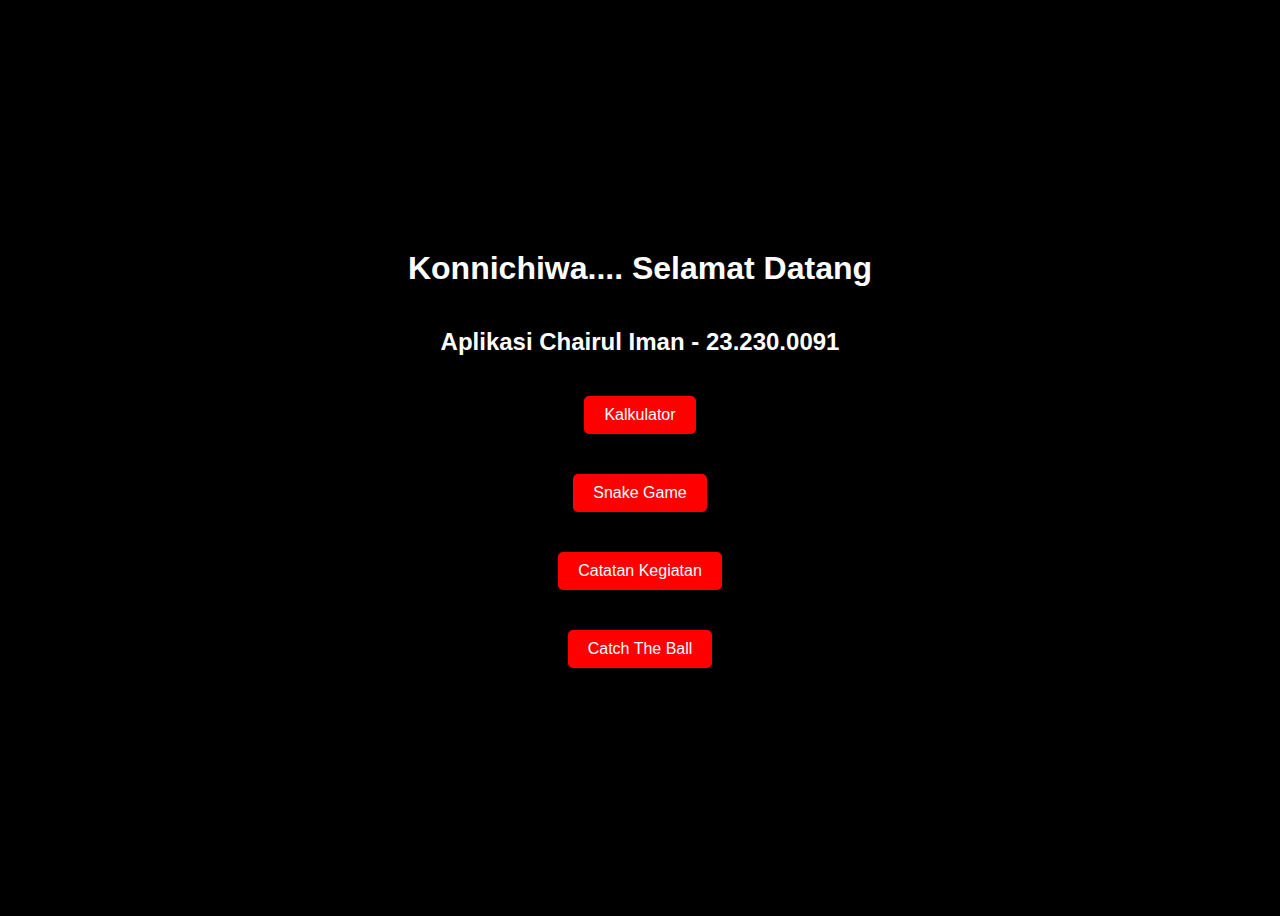
==== index.html @ 54396a52 "Add files via upload" ====
<!DOCTYPE html>
<html lang="en">
<head>
    <meta charset="UTF-8">
    <meta name="viewport" content="width=device-width, initial-scale=1.0">
    <title>Aplikasi Chairul Iman</title>
    <style>
        body {
            display: flex;
            flex-direction: column;
            align-items: center;
            justify-content: center;
            height: 100vh;
            font-family: Arial, sans-serif;
            background-color: black;
        }

        a {
            margin: 20px;
            padding: 10px 20px;
            text-decoration: none;
            color: rgb(255, 255, 255);
            background-color: #ff0000;
            border-radius: 5px;
        }

        a:hover {
            background-color: rgb(0, 68, 255);
        }

        h1 {
            font-family: 'Lucida Sans', 'Lucida Sans Regular', 'Lucida Grande', 'Lucida Sans Unicode', Geneva, Verdana, sans-serif;
            color: #fff;
        }

        h2 {
            font-family: 'Lucida Sans', 'Lucida Sans Regular', 'Lucida Grande', 'Lucida Sans Unicode', Geneva, Verdana, sans-serif;
            color: #fff;
        }
    </style>
</head>
<body>
    <h1>Konnichiwa.... Selamat Datang</h1>
    <h2>Aplikasi Chairul Iman - 23.230.0091</h2>
    <a href="apk 1/index.html">Kalkulator</a>
    <a href="apk 2/index.html">Snake Game</a>
    <a href="apk 3/index.html">Catatan Kegiatan</a>
    <a href="apk 4/index.html">Catch The Ball</a>
</body>
</html>
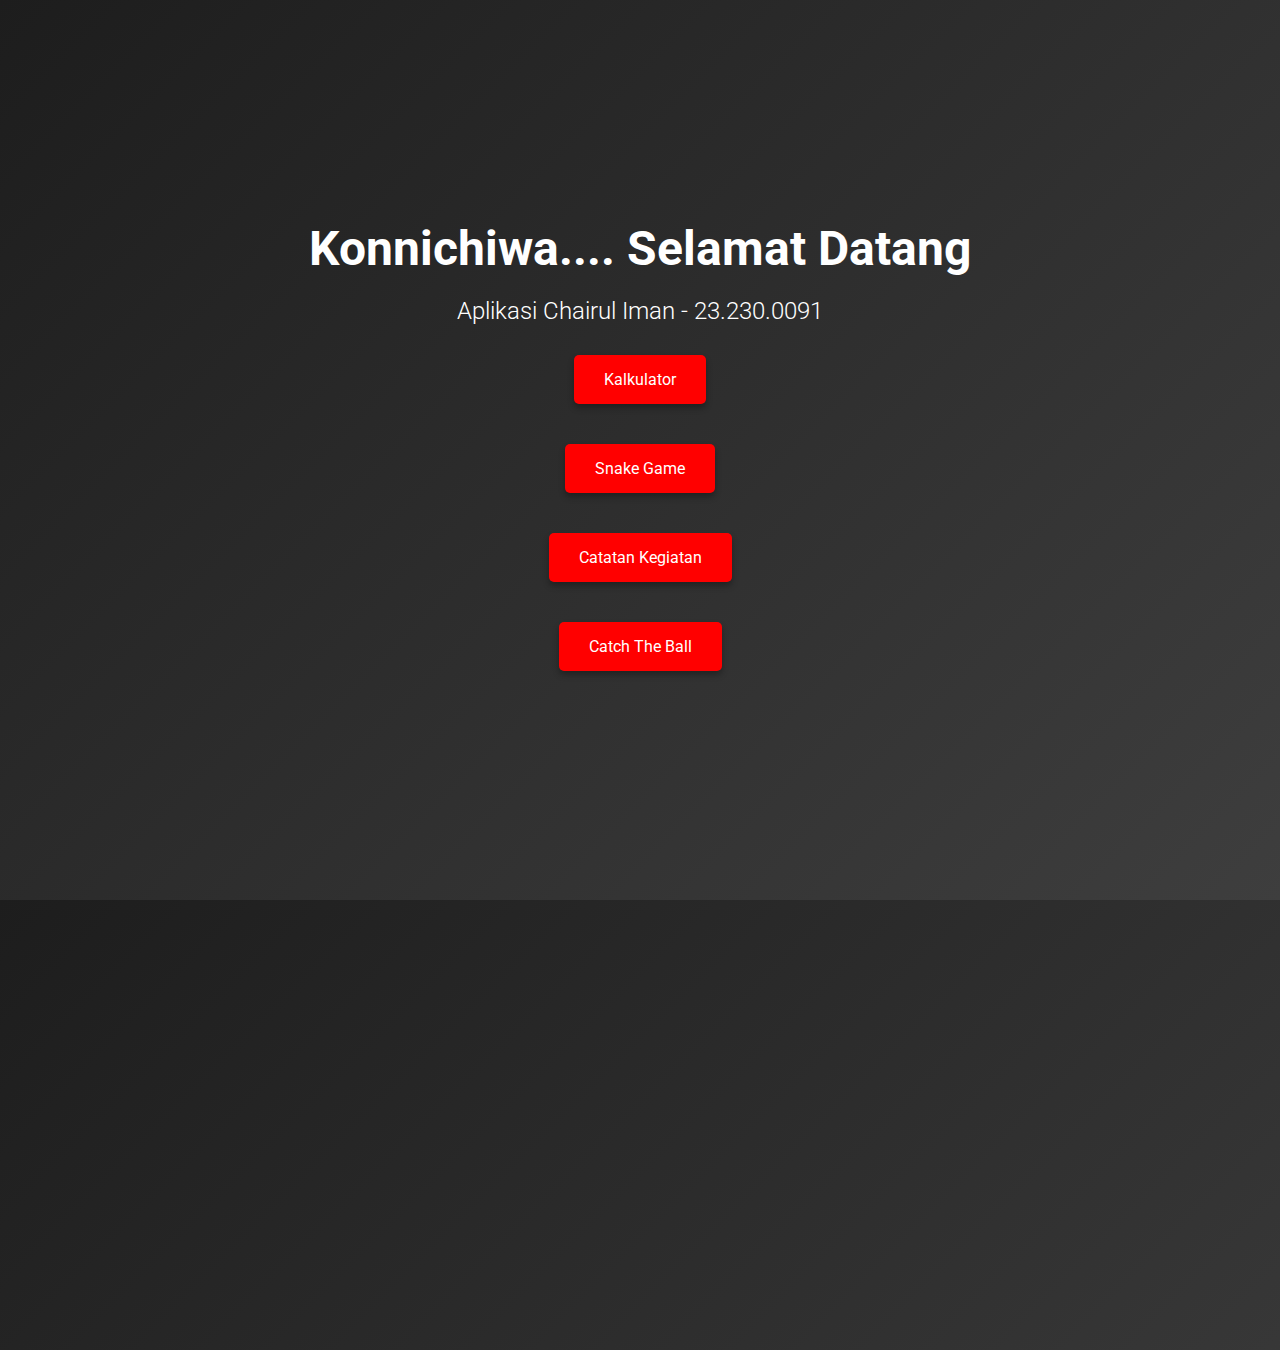
==== commit 9c19f642: "Add files via upload" ====
--- a/index.html
+++ b/index.html
@@ -4,6 +4,7 @@
     <meta charset="UTF-8">
     <meta name="viewport" content="width=device-width, initial-scale=1.0">
     <title>Aplikasi Chairul Iman</title>
+    <link href="https://fonts.googleapis.com/css2?family=Roboto:wght@300;400;700&display=swap" rel="stylesheet">
     <style>
         body {
             display: flex;
@@ -11,31 +12,99 @@
             align-items: center;
             justify-content: center;
             height: 100vh;
-            font-family: Arial, sans-serif;
-            background-color: black;
+            font-family: 'Roboto', sans-serif;
+            background: linear-gradient(135deg, #1d1d1d, #3e3e3e);
+            margin: 0;
+            padding: 0;
+            overflow: hidden;
+        }
+
+        body::before {
+            content: '';
+            position: absolute;
+            top: -50%;
+            left: -50%;
+            width: 200%;
+            height: 200%;
+            background: radial-gradient(circle, rgba(255,255,255,0.1) 1%, rgba(0,0,0,0) 1%);
+            background-size: 50px 50px;
+            animation: animateBg 20s linear infinite;
+        }
+
+        @keyframes animateBg {
+            0% {
+                transform: translate(0, 0);
+            }
+            100% {
+                transform: translate(50px, 50px);
+            }
         }
 
         a {
             margin: 20px;
-            padding: 10px 20px;
+            padding: 15px 30px;
             text-decoration: none;
-            color: rgb(255, 255, 255);
+            color: #fff;
             background-color: #ff0000;
             border-radius: 5px;
+            box-shadow: 0 4px 6px rgba(0, 0, 0, 0.3);
+            transition: background-color 0.3s ease, transform 0.3s ease;
+            position: relative;
+            overflow: hidden;
+        }
+
+        a::before {
+            content: '';
+            position: absolute;
+            top: 0;
+            left: -100%;
+            width: 100%;
+            height: 100%;
+            background: rgba(255, 255, 255, 0.2);
+            transition: left 0.3s ease;
+        }
+
+        a:hover::before {
+            left: 100%;
         }
 
         a:hover {
-            background-color: rgb(0, 68, 255);
+            background-color: #0044ff;
+            transform: translateY(10px);
+        }
+
+        a:focus {
+            outline: none;
+            box-shadow: 0 0 0 3px rgba(255, 255, 255, 0.6);
+        }
+
+        h1, h2 {
+            color: #fff;
+            margin: 10px 0;
+            text-align: center;
         }
 
         h1 {
-            font-family: 'Lucida Sans', 'Lucida Sans Regular', 'Lucida Grande', 'Lucida Sans Unicode', Geneva, Verdana, sans-serif;
-            color: #fff;
+            font-size: 3em;
+            font-weight: 700;
+            position: relative;
+            animation: textGlow 2s ease-in-out infinite alternate;
         }
 
         h2 {
-            font-family: 'Lucida Sans', 'Lucida Sans Regular', 'Lucida Grande', 'Lucida Sans Unicode', Geneva, Verdana, sans-serif;
-            color: #fff;
+            font-size: 1.5em;
+            font-weight: 300;
+            position: relative;
+            animation: textGlow 2s ease-in-out infinite alternate;
+        }
+
+        @keyframes textGlow {
+            from {
+                text-shadow: 0 0 10px #ff0000, 0 0 20px #ff0000, 0 0 30px #ff0000, 0 0 40px #ff0000, 0 0 50px #ff0000, 0 0 60px #ff0000, 0 0 70px #ff0000;
+            }
+            to {
+                text-shadow: 0 0 20px #0044ff, 0 0 30px #0044ff, 0 0 40px #0044ff, 0 0 50px #0044ff, 0 0 60px #0044ff, 0 0 70px #0044ff, 0 0 80px #0044ff;
+            }
         }
     </style>
 </head>
